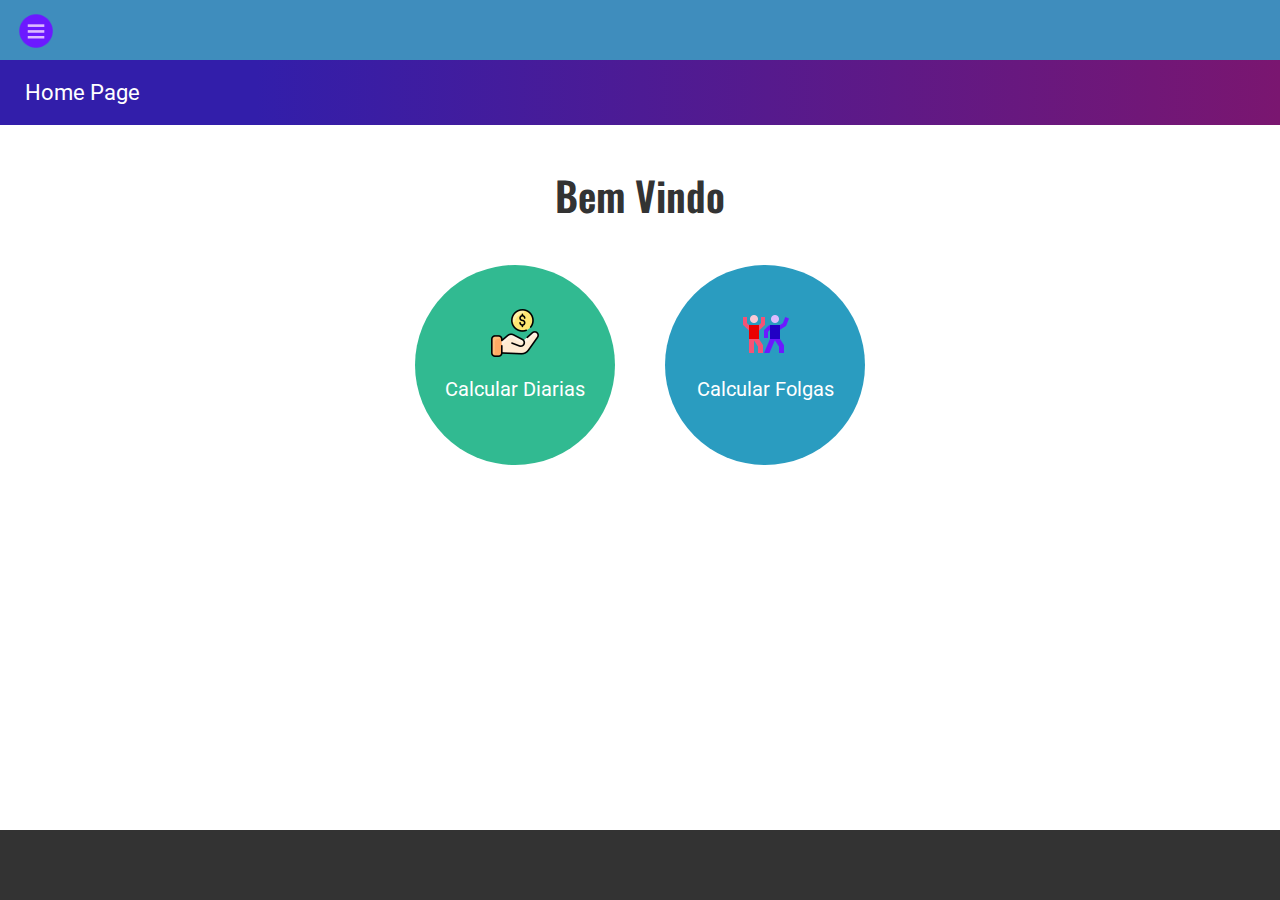
==== public/index.html @ c5b0e7f2 "add" ====
<!DOCTYPE html>
<html lang="pt-br">

<head>
    <meta charset="UTF-8">
    <meta http-equiv="X-UA-Compatible" content="IE=edge">
    <meta name="viewport" content="width=device-width, initial-scale=1.0">

    <!-- Style -->
    <link rel="stylesheet" href="./style/Nav.css">
    <link rel="stylesheet" href="./style/indexMain.css">
    <link rel="stylesheet" href="./style/footer.css">
    <title>HomePage</title>
</head>

<body>
    <nav class="containerAllNav">
        <button class="openNav"><img src="./icons/iconMenuOpen.png" alt="Abrir Menu"></button>
        <button class="closeNav"><img src="./icons/iconCloseMenuNav.png" alt="Fechar Menu"></button>
    </nav>

    <nav class="containerOptions">
        <ul>
            <a href="./index.html">
                <li><img src="icons/iconNavHome.png" alt="Inicio"> Inicio</li>
            </a>
            <a href="./Pages/calcularDiaria.html">
                <li><img src="icons/iconNavDiaria.png" alt="Inicio"> Diarias</li>
            </a>
            <a href="#">
                <li><img src="icons/iconNavFolga.png" alt="Inicio"> Folgas</li>
            </a>
        </ul>
    </nav>

    <main>
        <div class="containerMainAll">
            <div class="titleContainer">
                <p>Home Page</p>
            </div>

            <div class="welcomeDiv">
                <p>Bem Vindo</p>
            </div>

            <div class="containerContent">
                <a href="./Pages/calcularDiaria.html" class="alink">
                    <div class="containerItem">
                        <img src="./icons/iconNavDiaria.png" alt="Diaria">
                        <p>Calcular Diarias</p>
                    </div>
                </a>
                <a href="#" class="alink">
                    <div class="containerItem">
                        <img src="./icons/iconNavFolga.png" alt="Folga">
                        <p>Calcular Folgas</p>
                    </div>
                </a>
            </div>
        </div>
    </main>

    <footer>
        <div class="footerContainer">

        </div>
    </footer>

    <script src="../JS/Menu.js"></script>
</body>

</html>
---- public/style/Nav.css ----
@import url('https://fonts.googleapis.com/css2?family=Roboto:wght@300&display=swap');

*{
    text-decoration: none;
}

body{
    padding: 0;
    margin: 0;
}

/* Container Nav */
.containerAllNav{
    width: 100%;
    height: 60px;
    background-color: #3F8DBD;
    display: flex;
    justify-content: flex-start;
    align-items: center;
}

.openNav{
    width: 40px;
    height: 40px;
    background: transparent;
    border: none;
    margin-left: 10px;
    cursor: pointer;
}
    .openNav img{
        width: 40px;
        height: 40px;
    }

.closeNav{
    width: 40px;
    height: 40px;
    background: transparent;
    border: none;
    margin-left: 10px;
    cursor: pointer;
    display: none;
}
    .closeNav img{
        width: 40px;
        height: 40px;
    }


/* End Container Nav */
/* Container options */

.containerOptions{
    width: 0px;
    height: calc(100vh - 60px);
    background-color: #3f8dbd;
    overflow: hidden;
    position: absolute;
    z-index: 9999;
}

.containerOptions ul{
    width: 100%;
    display: flex;
    flex-direction: column;
    padding: 0;
    margin: 0;
}
.containerOptions li{
    list-style: none;
    display: flex;
    width: 100%;
    height: 70px;
    justify-content: center;
    align-items: center;
    transition: 0.3s;
    font-size: 17px;
    color: #fff;
    font-family: 'Roboto', sans-serif;
    cursor: pointer;
}
.containerOptions li:hover{
    background-color: #2b6587; 
    transition: 0.3s;
}

.containerOptions li img{
    width: 38px;
    height: 38px;
    margin-left: -20px;
    margin-right: 20px;
}

/* End Container Options */

/* Info superior */

.titleContainer{
    width: 100%;
    background: rgb(50,30,170);
    background: linear-gradient(90deg, rgba(50,30,170,1) 20%, rgba(122,22,112,1) 100%);
    display: flex;
    justify-content: flex-start;
    align-items: center;
}

.titleContainer p{
    margin: 0;
    padding: 20px 0;
    font-family: 'Roboto', sans-serif;
    color: #fff;
    font-size: 22px;
    margin-left: 25px;
}

/* End Info superior */
---- public/style/indexMain.css ----
@import url('https://fonts.googleapis.com/css2?family=Roboto:wght@300&display=swap');
@import url('https://fonts.googleapis.com/css2?family=Oswald:wght@300&display=swap');

.containerMainAll{
    width: 100%;
    height: 400px;
    background-color: rgb(255, 255, 255);
    position: relative;
    margin: 0;
    padding: 0;
    display: flex;
    flex-direction: column;
}

.welcomeDiv{
    width: 100%;
    height: auto;
    display: flex;
    justify-content: center;
    align-items: center;
}
.welcomeDiv p{
    font-family: 'Oswald', sans-serif;
    color: #333;
    font-size: 40px;
    font-weight: 600;
}

/* Opçoes */

.containerContent{
    width: 500px;
    height: 400px;
    display: flex;
    justify-content: center;
    align-items: center;
    justify-content: space-around;
    margin: 0 auto;
}

.containerItem{
    width: 200px;
    height: 200px;
    display: flex;
    justify-content: center;
    align-items: center;
    flex-direction: column;
}

.alink{
    color: #fff;
    font-family: 'Roboto', sans-serif;
    font-size: 20px;
    border-radius: 50%;
}

.alink:nth-child(1){
    background-color: #31BA91;
}

.alink:nth-child(2){
    background-color: #2A9CC0;
}

/* End Opçoes */
---- public/style/footer.css ----
.footerContainer{
    width: 100%;
    height: 70px;
    bottom: 0;
    position: absolute;
    background-color: #333;
}
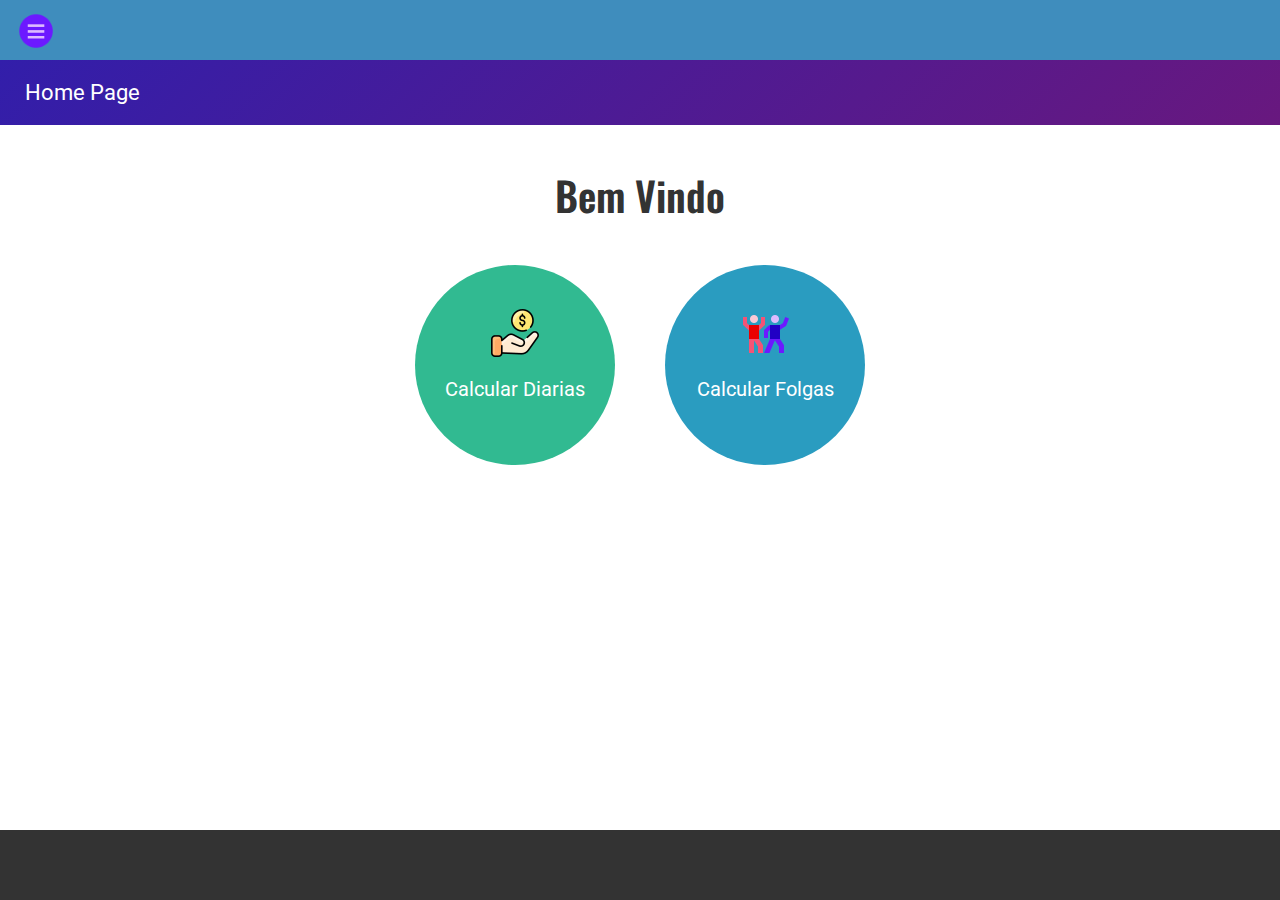
==== commit d8a74f3e: "add" ====
--- a/public/index.html
+++ b/public/index.html
@@ -27,7 +27,7 @@
             <a href="./Pages/calcularDiaria.html">
                 <li><img src="icons/iconNavDiaria.png" alt="Inicio"> Diarias</li>
             </a>
-            <a href="#">
+            <a href="./Pages/calcularFolga.html">
                 <li><img src="icons/iconNavFolga.png" alt="Inicio"> Folgas</li>
             </a>
         </ul>
@@ -50,7 +50,7 @@
                         <p>Calcular Diarias</p>
                     </div>
                 </a>
-                <a href="#" class="alink">
+                <a href="./Pages/calcularFolga.html" class="alink">
                     <div class="containerItem">
                         <img src="./icons/iconNavFolga.png" alt="Folga">
                         <p>Calcular Folgas</p>
--- a/public/style/Nav.css
+++ b/public/style/Nav.css
@@ -97,12 +97,27 @@
 
 .titleContainer{
     width: 100%;
-    background: rgb(50,30,170);
-    background: linear-gradient(90deg, rgba(50,30,170,1) 20%, rgba(122,22,112,1) 100%);
+    /* background: rgb(50,30,170);
+    background: linear-gradient(90deg, rgba(50,30,170,1) 20%, rgba(122,22,112,1) 100%); */
+    background: linear-gradient(-45deg, rgba(122,22,112,1), rgba(50,30,170,1), rgba(122,22,112,1), rgba(50,30,170,1));
+    background-size: 400% 400%;
+    animation: gradient 15s ease infinite;
     display: flex;
     justify-content: flex-start;
     align-items: center;
 }
+
+@keyframes gradient {
+    0% {
+        background-position: 0% 50%;
+    }
+    50% {
+        background-position: 100% 50%;
+    }
+    100% {
+        background-position: 0% 50%;
+    }
+  }
 
 .titleContainer p{
     margin: 0;
@@ -113,4 +128,9 @@
     margin-left: 25px;
 }
 
-/* End Info superior */+/* End Info superior */
+
+.buttonReturn{
+    margin-left: 15px;
+    width: 40px;
+}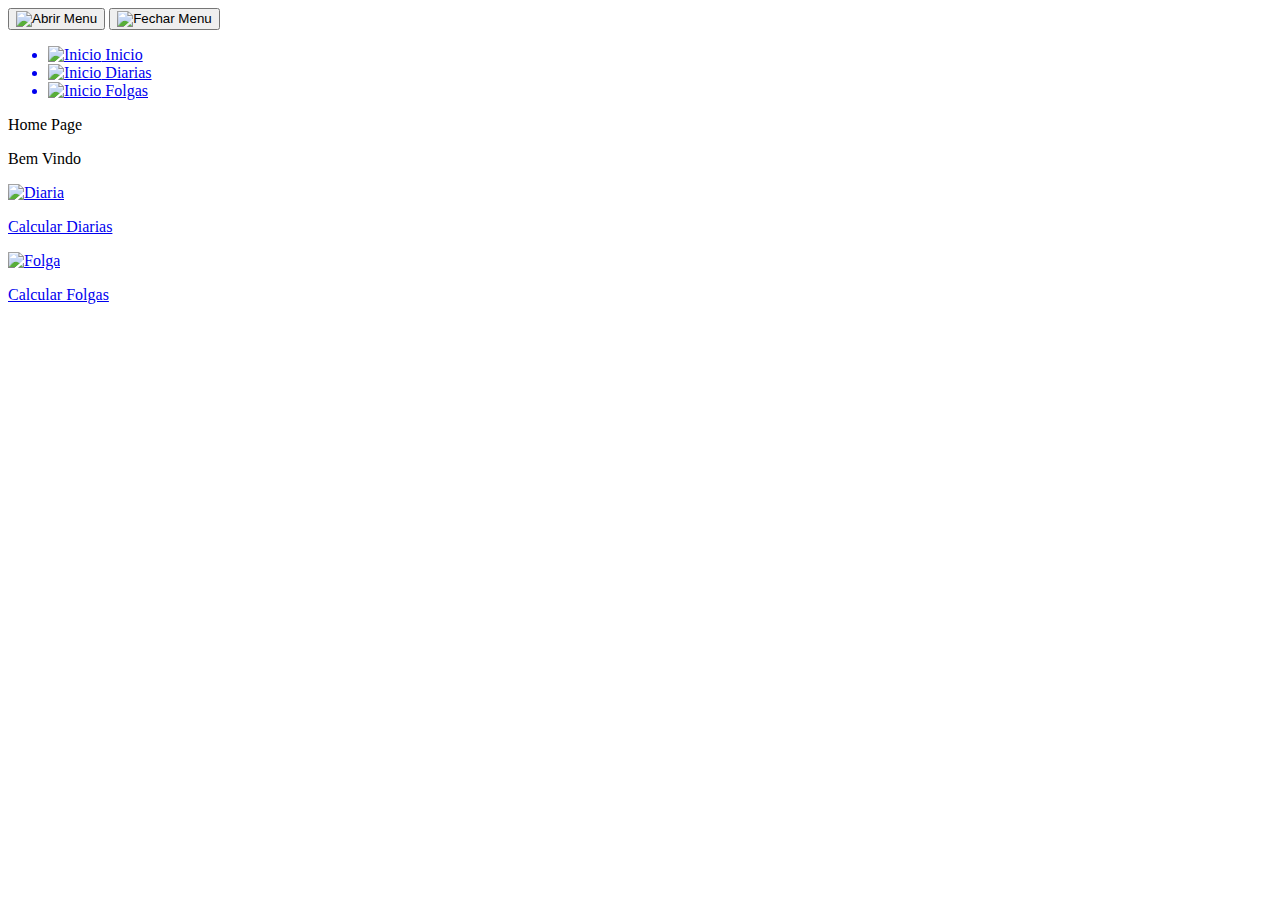
==== commit dbe677df: "add" ====
--- a/public/index.html
+++ b/public/index.html
@@ -7,28 +7,28 @@
     <meta name="viewport" content="width=device-width, initial-scale=1.0">
 
     <!-- Style -->
-    <link rel="stylesheet" href="./style/Nav.css">
-    <link rel="stylesheet" href="./style/indexMain.css">
-    <link rel="stylesheet" href="./style/footer.css">
+    <link rel="stylesheet" href="./public/style/Nav.css">
+    <link rel="stylesheet" href="./public/style/indexMain.css">
+    <link rel="stylesheet" href="./public/style/footer.css">
     <title>HomePage</title>
 </head>
 
 <body>
     <nav class="containerAllNav">
-        <button class="openNav"><img src="./icons/iconMenuOpen.png" alt="Abrir Menu"></button>
-        <button class="closeNav"><img src="./icons/iconCloseMenuNav.png" alt="Fechar Menu"></button>
+        <button class="openNav"><img src="./public/icons/iconMenuOpen.png" alt="Abrir Menu"></button>
+        <button class="closeNav"><img src="./public/icons/iconCloseMenuNav.png" alt="Fechar Menu"></button>
     </nav>
 
     <nav class="containerOptions">
         <ul>
             <a href="./index.html">
-                <li><img src="icons/iconNavHome.png" alt="Inicio"> Inicio</li>
+                <li><img src="./public/icons/iconNavHome.png" alt="Inicio"> Inicio</li>
             </a>
-            <a href="./Pages/calcularDiaria.html">
-                <li><img src="icons/iconNavDiaria.png" alt="Inicio"> Diarias</li>
+            <a href="./public/Pages/calcularDiaria.html">
+                <li><img src="./public/icons/iconNavDiaria.png" alt="Inicio"> Diarias</li>
             </a>
-            <a href="./Pages/calcularFolga.html">
-                <li><img src="icons/iconNavFolga.png" alt="Inicio"> Folgas</li>
+            <a href="./public/Pages/calcularFolga.html">
+                <li><img src="./public/icons/iconNavFolga.png" alt="Inicio"> Folgas</li>
             </a>
         </ul>
     </nav>
@@ -44,15 +44,15 @@
             </div>
 
             <div class="containerContent">
-                <a href="./Pages/calcularDiaria.html" class="alink">
+                <a href="./public/Pages/calcularDiaria.html" class="alink">
                     <div class="containerItem">
-                        <img src="./icons/iconNavDiaria.png" alt="Diaria">
+                        <img src="./public/icons/iconNavDiaria.png" alt="Diaria">
                         <p>Calcular Diarias</p>
                     </div>
                 </a>
-                <a href="./Pages/calcularFolga.html" class="alink">
+                <a href="./public/Pages/calcularFolga.html" class="alink">
                     <div class="containerItem">
-                        <img src="./icons/iconNavFolga.png" alt="Folga">
+                        <img src="./public/icons/iconNavFolga.png" alt="Folga">
                         <p>Calcular Folgas</p>
                     </div>
                 </a>
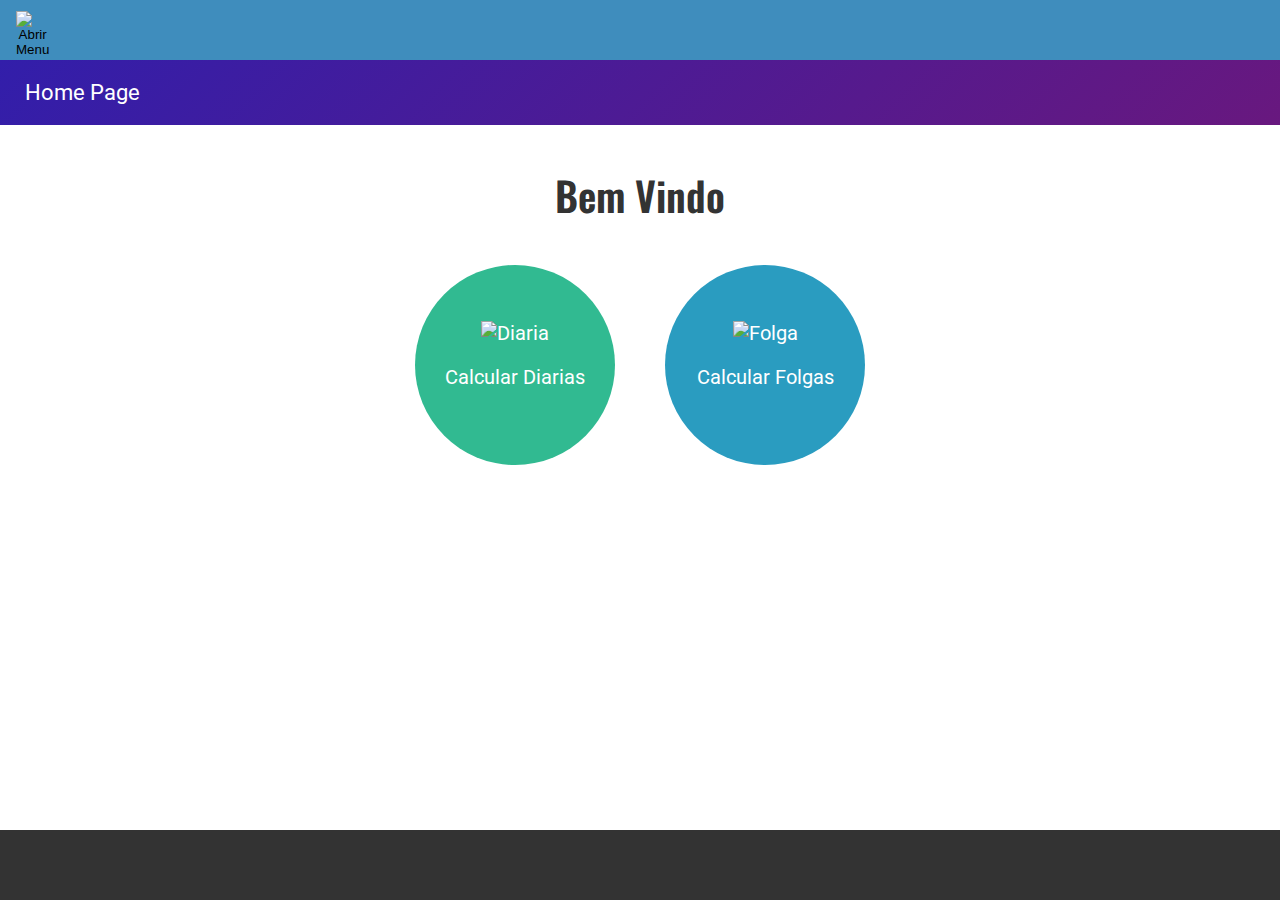
==== commit f4377307: "add" ====
--- a/public/index.html
+++ b/public/index.html
@@ -7,9 +7,9 @@
     <meta name="viewport" content="width=device-width, initial-scale=1.0">
 
     <!-- Style -->
-    <link rel="stylesheet" href="./public/style/Nav.css">
-    <link rel="stylesheet" href="./public/style/indexMain.css">
-    <link rel="stylesheet" href="./public/style/footer.css">
+    <link rel="stylesheet" href="./style/Nav.css">
+    <link rel="stylesheet" href="./style/indexMain.css">
+    <link rel="stylesheet" href="./style/footer.css">
     <title>HomePage</title>
 </head>
 
--- a/public/style/Nav.css
+++ b/public/style/Nav.css
@@ -0,0 +1,136 @@
+@import url('https://fonts.googleapis.com/css2?family=Roboto:wght@300&display=swap');
+
+*{
+    text-decoration: none;
+}
+
+body{
+    padding: 0;
+    margin: 0;
+}
+
+/* Container Nav */
+.containerAllNav{
+    width: 100%;
+    height: 60px;
+    background-color: #3F8DBD;
+    display: flex;
+    justify-content: flex-start;
+    align-items: center;
+}
+
+.openNav{
+    width: 40px;
+    height: 40px;
+    background: transparent;
+    border: none;
+    margin-left: 10px;
+    cursor: pointer;
+}
+    .openNav img{
+        width: 40px;
+        height: 40px;
+    }
+
+.closeNav{
+    width: 40px;
+    height: 40px;
+    background: transparent;
+    border: none;
+    margin-left: 10px;
+    cursor: pointer;
+    display: none;
+}
+    .closeNav img{
+        width: 40px;
+        height: 40px;
+    }
+
+
+/* End Container Nav */
+/* Container options */
+
+.containerOptions{
+    width: 0px;
+    height: calc(100vh - 60px);
+    background-color: #3f8dbd;
+    overflow: hidden;
+    position: absolute;
+    z-index: 9999;
+}
+
+.containerOptions ul{
+    width: 100%;
+    display: flex;
+    flex-direction: column;
+    padding: 0;
+    margin: 0;
+}
+.containerOptions li{
+    list-style: none;
+    display: flex;
+    width: 100%;
+    height: 70px;
+    justify-content: center;
+    align-items: center;
+    transition: 0.3s;
+    font-size: 17px;
+    color: #fff;
+    font-family: 'Roboto', sans-serif;
+    cursor: pointer;
+}
+.containerOptions li:hover{
+    background-color: #2b6587; 
+    transition: 0.3s;
+}
+
+.containerOptions li img{
+    width: 38px;
+    height: 38px;
+    margin-left: -20px;
+    margin-right: 20px;
+}
+
+/* End Container Options */
+
+/* Info superior */
+
+.titleContainer{
+    width: 100%;
+    /* background: rgb(50,30,170);
+    background: linear-gradient(90deg, rgba(50,30,170,1) 20%, rgba(122,22,112,1) 100%); */
+    background: linear-gradient(-45deg, rgba(122,22,112,1), rgba(50,30,170,1), rgba(122,22,112,1), rgba(50,30,170,1));
+    background-size: 400% 400%;
+    animation: gradient 15s ease infinite;
+    display: flex;
+    justify-content: flex-start;
+    align-items: center;
+}
+
+@keyframes gradient {
+    0% {
+        background-position: 0% 50%;
+    }
+    50% {
+        background-position: 100% 50%;
+    }
+    100% {
+        background-position: 0% 50%;
+    }
+  }
+
+.titleContainer p{
+    margin: 0;
+    padding: 20px 0;
+    font-family: 'Roboto', sans-serif;
+    color: #fff;
+    font-size: 22px;
+    margin-left: 25px;
+}
+
+/* End Info superior */
+
+.buttonReturn{
+    margin-left: 15px;
+    width: 40px;
+}--- a/public/style/indexMain.css
+++ b/public/style/indexMain.css
@@ -0,0 +1,65 @@
+@import url('https://fonts.googleapis.com/css2?family=Roboto:wght@300&display=swap');
+@import url('https://fonts.googleapis.com/css2?family=Oswald:wght@300&display=swap');
+
+.containerMainAll{
+    width: 100%;
+    height: 400px;
+    background-color: rgb(255, 255, 255);
+    position: relative;
+    margin: 0;
+    padding: 0;
+    display: flex;
+    flex-direction: column;
+}
+
+.welcomeDiv{
+    width: 100%;
+    height: auto;
+    display: flex;
+    justify-content: center;
+    align-items: center;
+}
+.welcomeDiv p{
+    font-family: 'Oswald', sans-serif;
+    color: #333;
+    font-size: 40px;
+    font-weight: 600;
+}
+
+/* Opçoes */
+
+.containerContent{
+    width: 500px;
+    height: 400px;
+    display: flex;
+    justify-content: center;
+    align-items: center;
+    justify-content: space-around;
+    margin: 0 auto;
+}
+
+.containerItem{
+    width: 200px;
+    height: 200px;
+    display: flex;
+    justify-content: center;
+    align-items: center;
+    flex-direction: column;
+}
+
+.alink{
+    color: #fff;
+    font-family: 'Roboto', sans-serif;
+    font-size: 20px;
+    border-radius: 50%;
+}
+
+.alink:nth-child(1){
+    background-color: #31BA91;
+}
+
+.alink:nth-child(2){
+    background-color: #2A9CC0;
+}
+
+/* End Opçoes */--- a/public/style/footer.css
+++ b/public/style/footer.css
@@ -0,0 +1,7 @@
+.footerContainer{
+    width: 100%;
+    height: 70px;
+    bottom: 0;
+    position: absolute;
+    background-color: #333;
+}